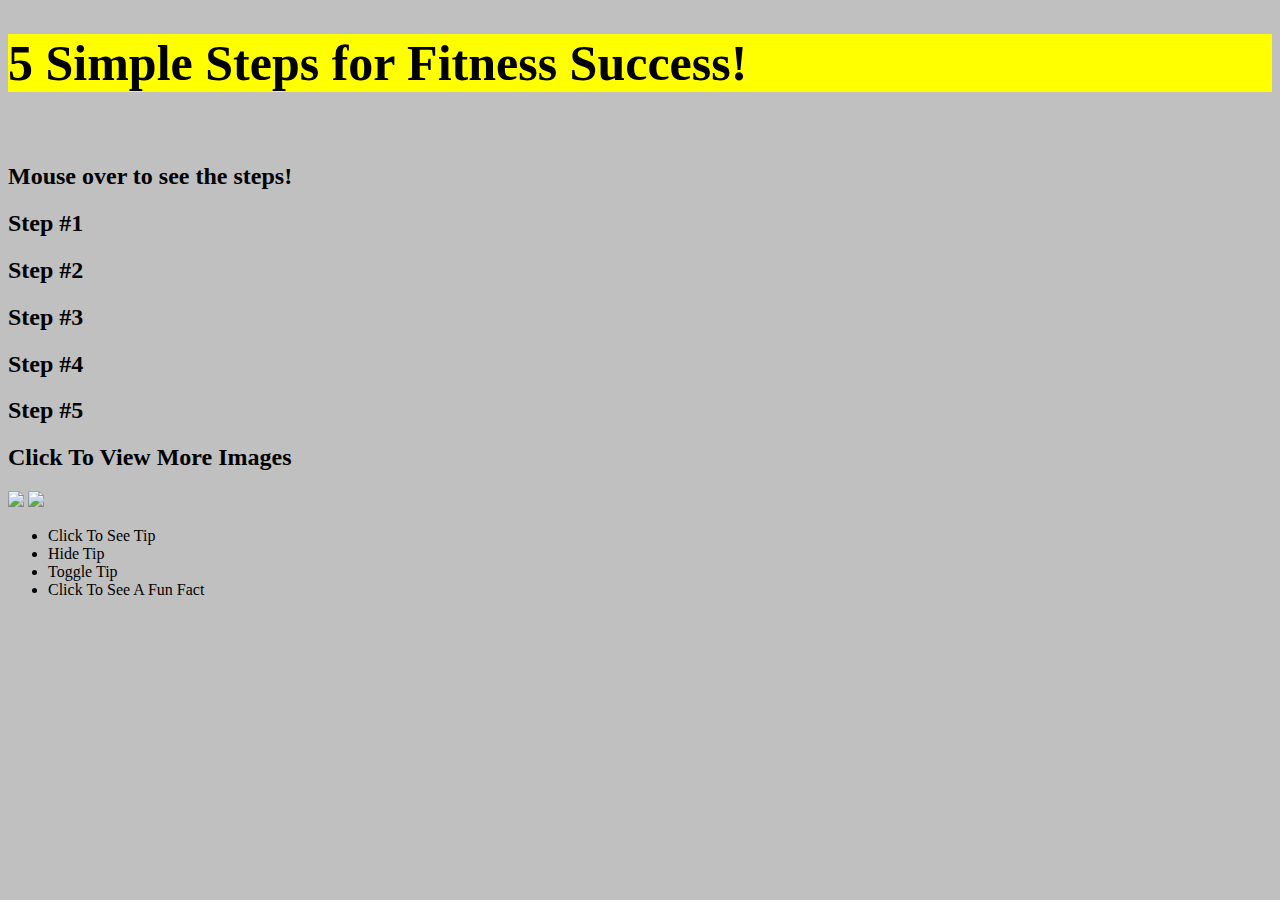
==== HowTo/index.html @ 2308e941 "Create index.html" ====
<!DOCTYPE html>

<html>
  <head>
    <title>5 Simple Steps for Fitness Success!</title>




    <style>
      .box{
        width: 500px;
        height: 50px;
        background-color: #F0FFF0;
      }



      .font{
          font-size: 25px;
          color: #000000;
          text-align: center;
          margin-left: 0 auto;
          margin-right: 0 auto;



}



    </style>
  </head>

  <body>
    <h1 id="textChange">5 Simple Steps for Fitness Success!</h1>

    <img align=left>
  <img src="images/.jpg"height="300" alt="" class="left">
  <img src="images/.jpg"height="300" alt="" class="left">
  <img src="images/.jpg"height="300" alt="" class="left">


    <h2 id="info">Mouse over to see the steps!</h2>
<h2 id="info">Step #1</h2>
    <div id="recepticle"></div>



    <h2 id="info">Step #2</h2>
    <div id="recepticle1"></div>
    <h2 id="info">Step #3</h2>
    <div id="recepticle2"></div>
    <h2 id="info">Step #4</h2>
    <div id="recepticle3"></div>
    <h2 id="info">Step #5</h2>
    <div id="recepticle4"></div>

    <h2>Click To View More Images</h2>
    <img id="image1" src="https://farm7.staticflickr.com/2353/2238571207_bb58b4fdfc_o.jpg" width="150">
    <img id="image2" src="https://farm4.staticflickr.com/7004/6632552129_053767710e_o.jpg" width="150">
    <div id="imageRecepticle"></div>

    <ul>
      <li id="show">Click To See Tip</li>
      <li id="hide">Hide Tip</li>
      <li id="toggle">Toggle Tip</li>
      <li id="show1">Click To See A Fun Fact</li>
    </ul>

    <div id="tip" class="font">
        Coffee is the second most traded commodity on earth.</div>


  <div id="tip2" class="font">
    To make sure your coffee maker gets hot enough, run it without any coffee in the hopper and use a thermometer to measure the temperature. If you can, try to measure the temperature during the brewing process, as the water temperature will drop as it passes through the hopper and into the carafe beneath.





    </div>

    <div class="box"></div>

    <div class="box"></div>

    <div class="box"></div>



    <!-- Local jquery script -->
    <script src="js/jquery-3.3.1.min.js"></script>
    <!-- Remote version -->
    <script src="https://ajax.googleapis.com/ajax/libs/jquery/3.3.1/jquery.min.js"></script>

    <script>
      $(document).ready(function(){
        //All jquery code should be placed below
        $(".box").hide();
        $("#tip").hide();
        $("#tip2").hide();
        $("body").css("background-color", "silver");
        $("h1").css("color", "Black");
        $("h1").css("font-size", "50px");
        $("#textChange").css("background-color", "yellow");
        $("#textChange").html("5 Simple Steps for Fitness Success!");
        $("#textChange").click(function(){
          $("body").css("background-color", "orange");
        });//End of textChange click


        $("#info").mouseenter(function(){
          $("#recepticle").html("<em>Step 1: Exercise daily for at least one hour. Whether it is simply walking or lifting heavy weight, any sort of physical activity is good. </em>");



          $("#recepticle1").html("<em>Step 2: Eat the right foods and portion each meal. Stay away from the sweets as much as possible. Reach out to a nutrition specialist for help creating a meal plan that suits you.</em>");
          $("#recepticle2").html("<em>Step 3: Keep track of calories and food intake per day. This will help in planning out your physical exercising to achieve the best results possible.</em>");
          $("#recepticle3").html("<em>Step 4: Be sure to get sleep. It is extremely important to get enough sleep to recharge your body. Six to eight hours of sleep should be your target. </em>");
          $("#recepticle4").html("<em>Step 5: Stay motivated. Set personal goals to keep yourself accountable and stay positive. This will help you push yourself to your limits. </em>");




          $("#info").css("background-color", "white");

        });
        $("#info").mouseleave(function(){
          $("#recepticle").html("");
          $("#recepticle1").html("");
          $("#recepticle2").html("");
          $("#recepticle3").html("");
          $("#recepticle4").html("");
          $("#info").css("background-color", "transparent");
        });
        $("#image1").click(function(){
          $("#imageRecepticle").html('<img src=".jpg" width="300">');
        });
        $("#image2").click(function(){
          $("#imageRecepticle").html('<img src=".jpg" width="300">');
        });


        $("#show1").click(function(){
          $("#funfact").hide();


        });
        $("#show1").click(function(){
          $("#funfact").show();


        });







        $("#hide").click(function(){
          $("#tip").hide();


        });
        $("#show").click(function(){
          $("#tip").show();


        });

        $("#toggle").click(function(){
          $("#tip").toggle(1000);
        });
      });// End of document ready





    </script>


    <img src="images/.jpg"height="300" alt="" class="left">
    <img src="images/.jpg"height="300" alt="" class="center">
    <img src="images/.jpg"height="300" alt="" class="right">





  </body>


</html>
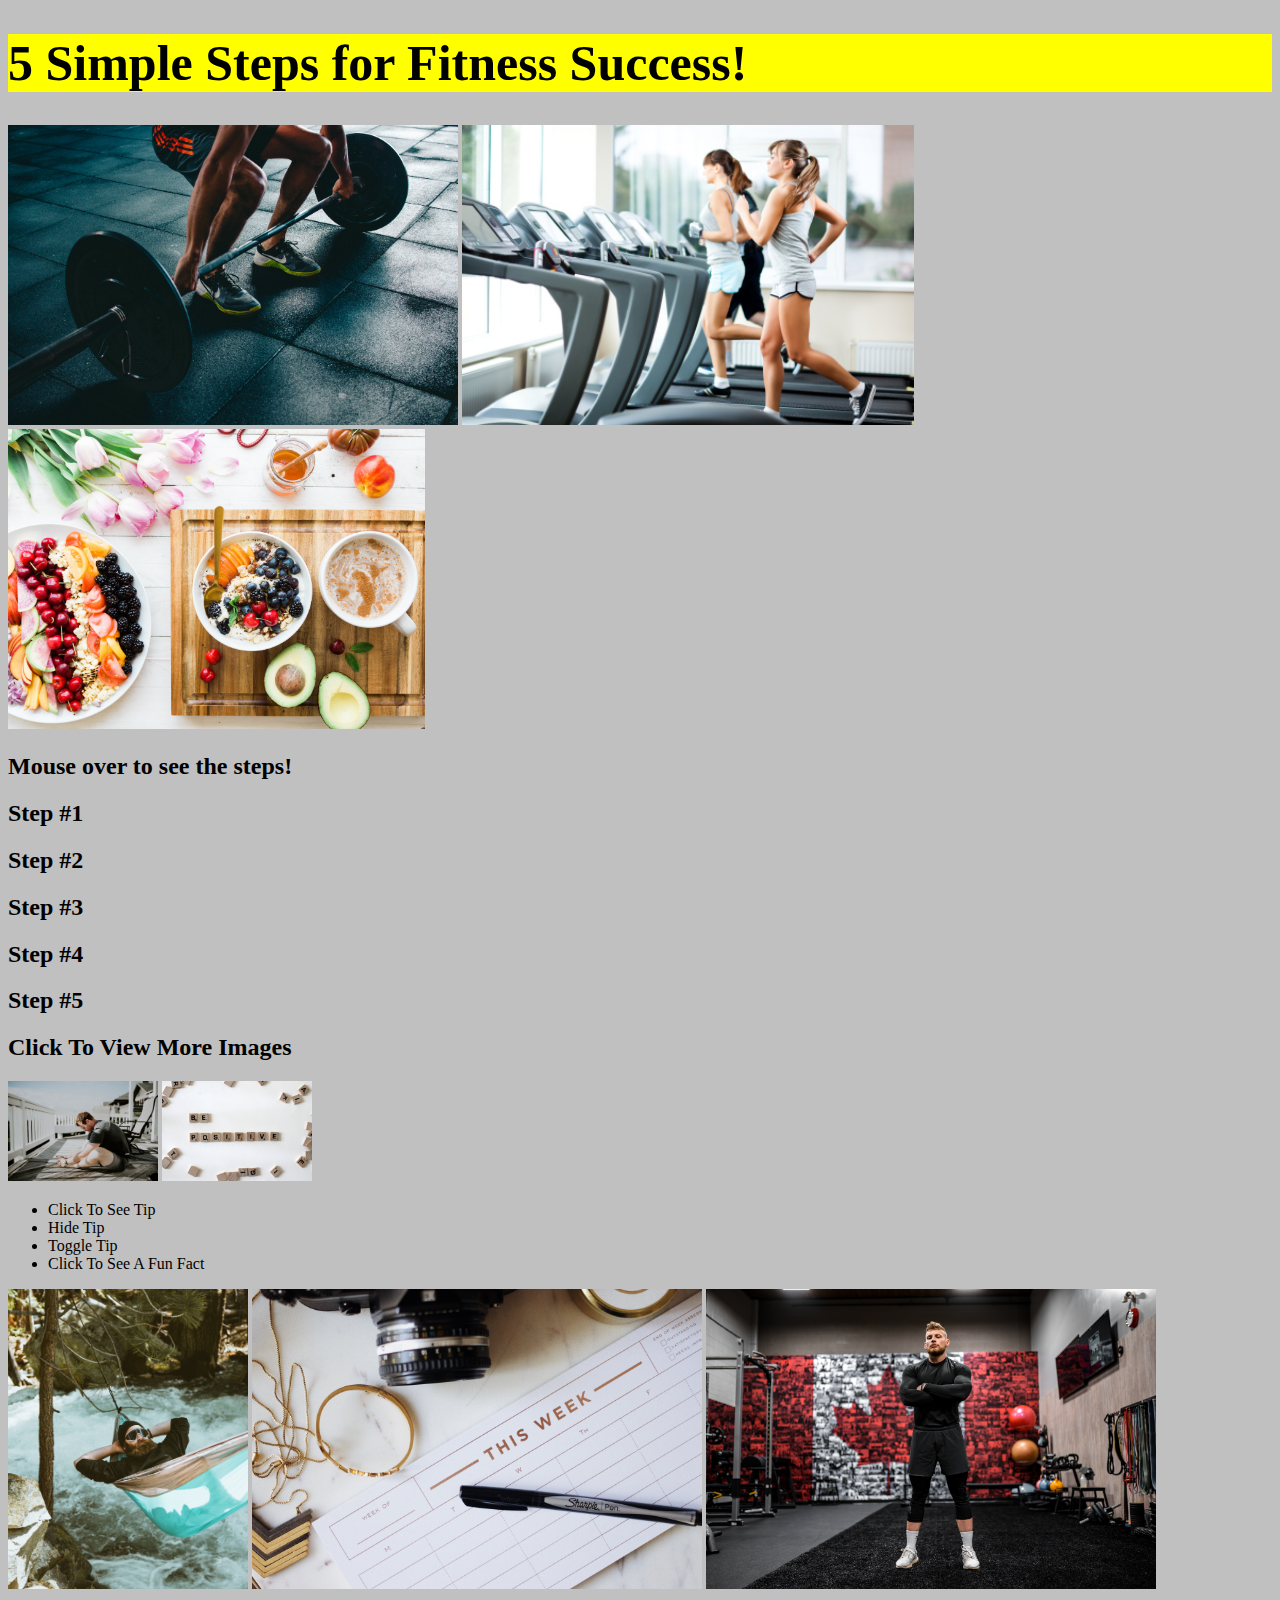
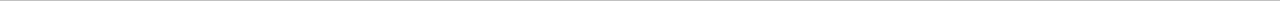
==== commit f1570ba9: "Update index.html" ====
--- a/HowTo/index.html
+++ b/HowTo/index.html
@@ -36,9 +36,9 @@
     <h1 id="textChange">5 Simple Steps for Fitness Success!</h1>
 
     <img align=left>
-  <img src="images/.jpg"height="300" alt="" class="left">
-  <img src="images/.jpg"height="300" alt="" class="left">
-  <img src="images/.jpg"height="300" alt="" class="left">
+  <img src="images/fit.jpg"height="300" alt="fit" class="left">
+  <img src="images/fit1.jpg"height="300" alt="fit1" class="left">
+  <img src="images/fit2.jpg"height="300" alt="fit2" class="left">
 
 
     <h2 id="info">Mouse over to see the steps!</h2>
@@ -57,8 +57,8 @@
     <div id="recepticle4"></div>
 
     <h2>Click To View More Images</h2>
-    <img id="image1" src="https://farm7.staticflickr.com/2353/2238571207_bb58b4fdfc_o.jpg" width="150">
-    <img id="image2" src="https://farm4.staticflickr.com/7004/6632552129_053767710e_o.jpg" width="150">
+    <img id="image1" src="images/fit7.jpg" width="150">
+    <img id="image2" src="images/fit6.jpg" width="150">
     <div id="imageRecepticle"></div>
 
     <ul>
@@ -69,11 +69,11 @@
     </ul>
 
     <div id="tip" class="font">
-        Coffee is the second most traded commodity on earth.</div>
+      Stretch. It makes you more flexible, relieves muscle tension, and improves posture. </div>
 
 
   <div id="tip2" class="font">
-    To make sure your coffee maker gets hot enough, run it without any coffee in the hopper and use a thermometer to measure the temperature. If you can, try to measure the temperature during the brewing process, as the water temperature will drop as it passes through the hopper and into the carafe beneath.
+  Break up your workouts. If you dread a long workout, break it into small chunks. Five minutes here, 5 minutes there - it all adds up!
 
 
 
@@ -135,10 +135,10 @@
           $("#info").css("background-color", "transparent");
         });
         $("#image1").click(function(){
-          $("#imageRecepticle").html('<img src=".jpg" width="300">');
+          $("#imageRecepticle").html('<img src="images/fit7.jpg" width="300">');
         });
         $("#image2").click(function(){
-          $("#imageRecepticle").html('<img src=".jpg" width="300">');
+          $("#imageRecepticle").html('<img src="images/fit6.jpg" width="300">');
         });
 
 
@@ -182,9 +182,9 @@
     </script>
 
 
-    <img src="images/.jpg"height="300" alt="" class="left">
-    <img src="images/.jpg"height="300" alt="" class="center">
-    <img src="images/.jpg"height="300" alt="" class="right">
+    <img src="images/fit3.jpg"height="300" alt="fit3" class="left">
+    <img src="images/fit4.jpg"height="300" alt="fit4" class="center">
+    <img src="images/fit5.jpg"height="300" alt="fit5" class="right">
 
 
 
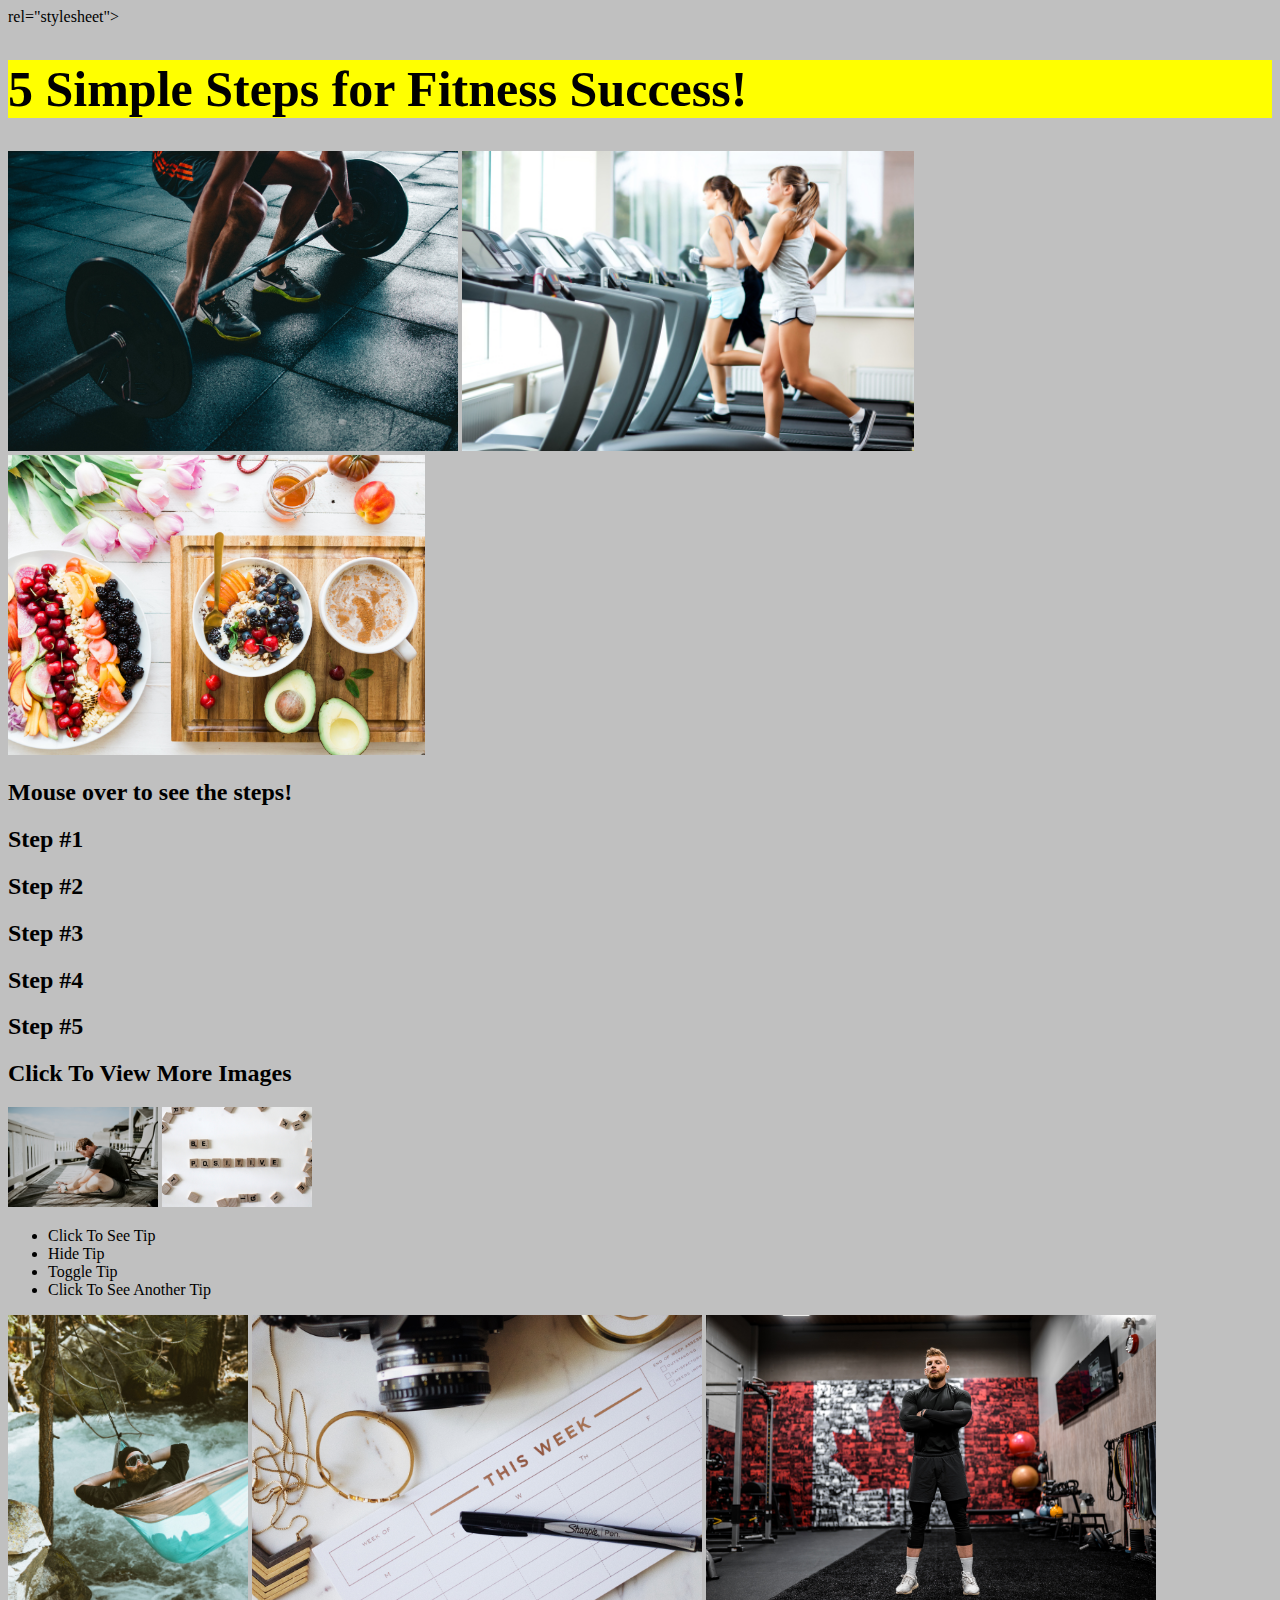
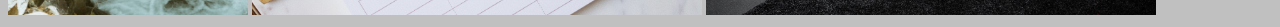
==== commit 7fb942b2: "Update index.html" ====
--- a/HowTo/index.html
+++ b/HowTo/index.html
@@ -1,38 +1,15 @@
 <!DOCTYPE html>
 
-<html>
+<html lang="en" dir="ltr">
   <head>
+    <meta charset="utf-8">
+    <meta name="viewport" content="width=device-width, initial-scale=1">
     <title>5 Simple Steps for Fitness Success!</title>
-
-
-
-
-    <style>
-      .box{
-        width: 500px;
-        height: 50px;
-        background-color: #F0FFF0;
-      }
-
-
-
-      .font{
-          font-size: 25px;
-          color: #000000;
-          text-align: center;
-          margin-left: 0 auto;
-          margin-right: 0 auto;
-
-
-
-}
-
-
-
-    </style>
+    <link rel="stylesheet" href="css/fit.css">
+    <link href="https://fonts.googleapis.com/css2?family=Crimson+Pro"> rel="stylesheet">
   </head>
 
-  <body>
+<body>
     <h1 id="textChange">5 Simple Steps for Fitness Success!</h1>
 
     <img align=left>
@@ -65,7 +42,7 @@
       <li id="show">Click To See Tip</li>
       <li id="hide">Hide Tip</li>
       <li id="toggle">Toggle Tip</li>
-      <li id="show1">Click To See A Fun Fact</li>
+      <li id="show1">Click To See Another Tip</li>
     </ul>
 
     <div id="tip" class="font">
@@ -135,20 +112,20 @@
           $("#info").css("background-color", "transparent");
         });
         $("#image1").click(function(){
-          $("#imageRecepticle").html('<img src="images/fit7.jpg" width="300">');
+          $("#imageRecepticle").html('<img src="images/fit8.jpg" width="300">');
         });
         $("#image2").click(function(){
-          $("#imageRecepticle").html('<img src="images/fit6.jpg" width="300">');
+          $("#imageRecepticle").html('<img src="images/fit9.jpg" width="300">');
         });
 
 
         $("#show1").click(function(){
-          $("#funfact").hide();
+          $("#tip2").hide();
 
 
         });
         $("#show1").click(function(){
-          $("#funfact").show();
+          $("#tip2").show();
 
 
         });
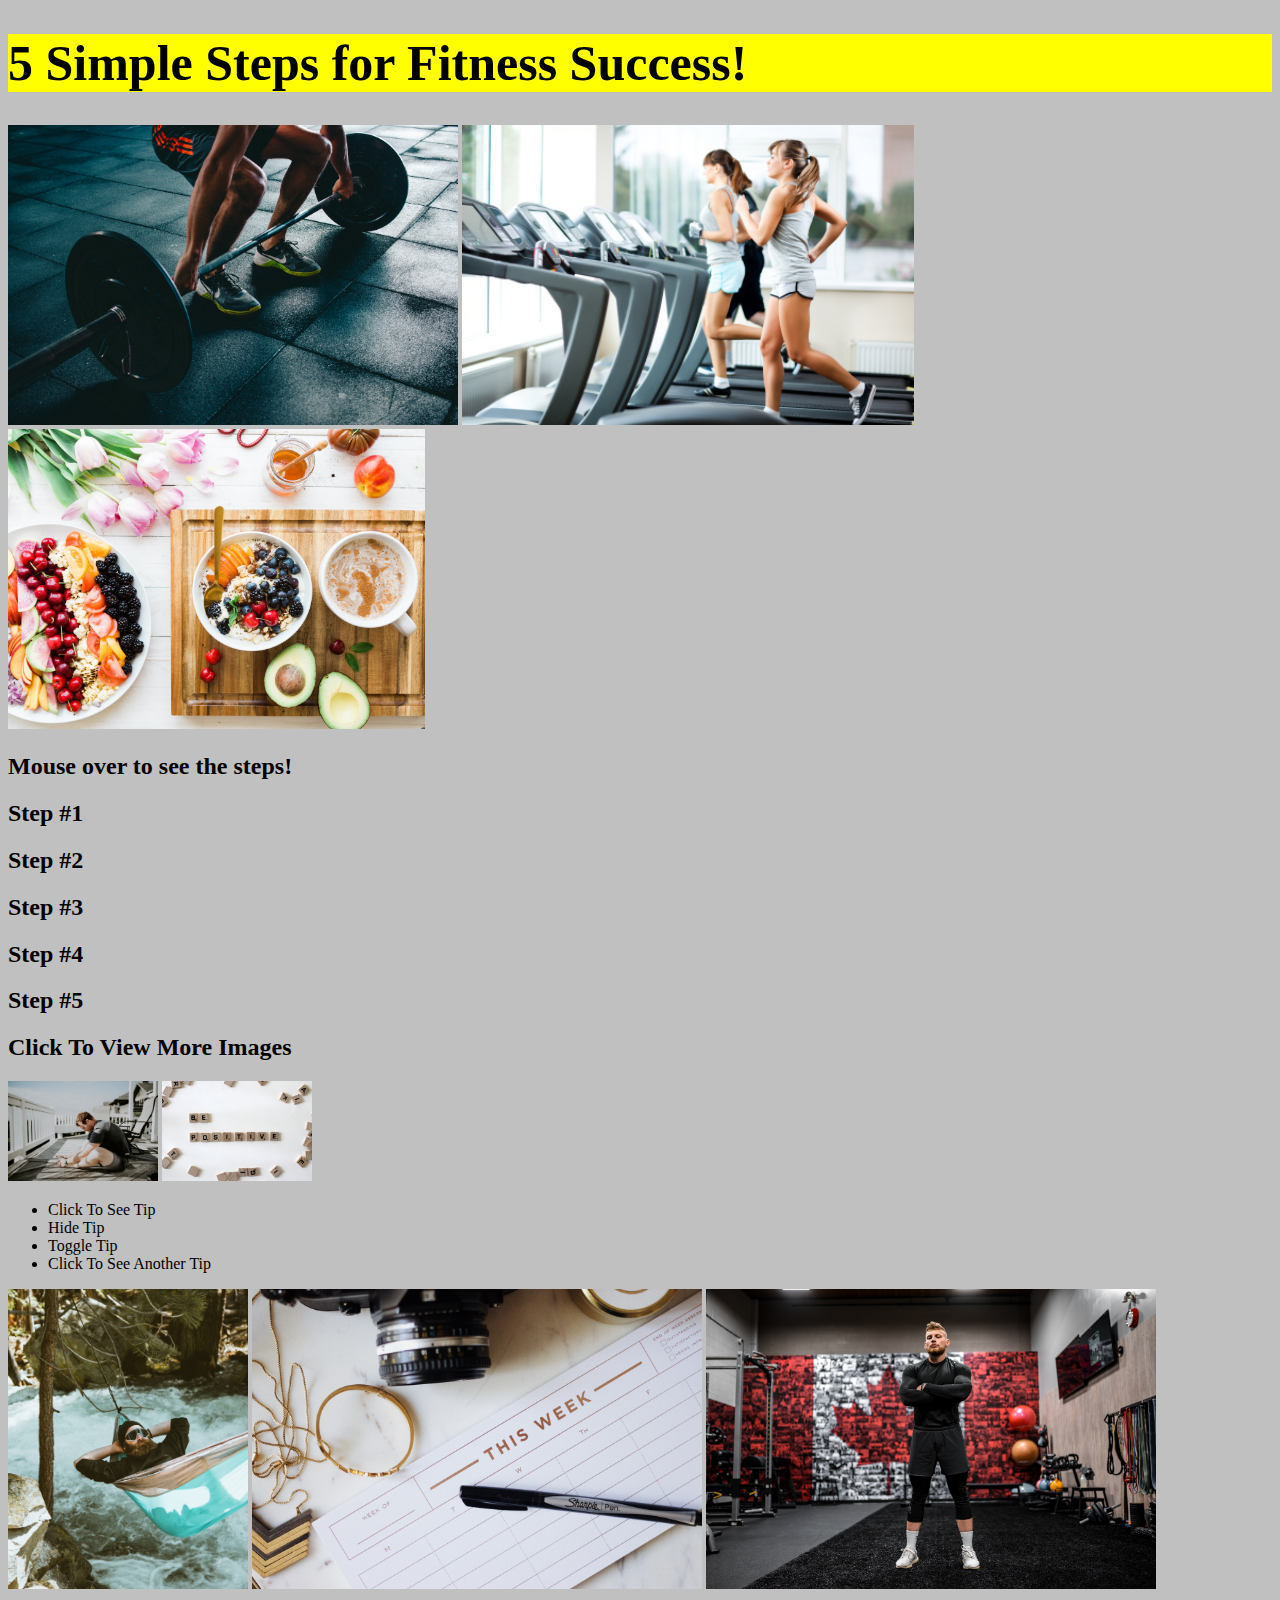
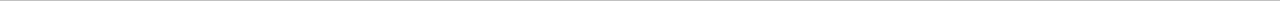
==== commit f672b6d0: "Update index.html" ====
--- a/HowTo/index.html
+++ b/HowTo/index.html
@@ -5,8 +5,7 @@
     <meta charset="utf-8">
     <meta name="viewport" content="width=device-width, initial-scale=1">
     <title>5 Simple Steps for Fitness Success!</title>
-    <link rel="stylesheet" href="css/fit.css">
-    <link href="https://fonts.googleapis.com/css2?family=Crimson+Pro"> rel="stylesheet">
+    <link href="https://fonts.googleapis.com/css2?family=Crimson+Pro" rel="stylesheet">
   </head>
 
 <body>
